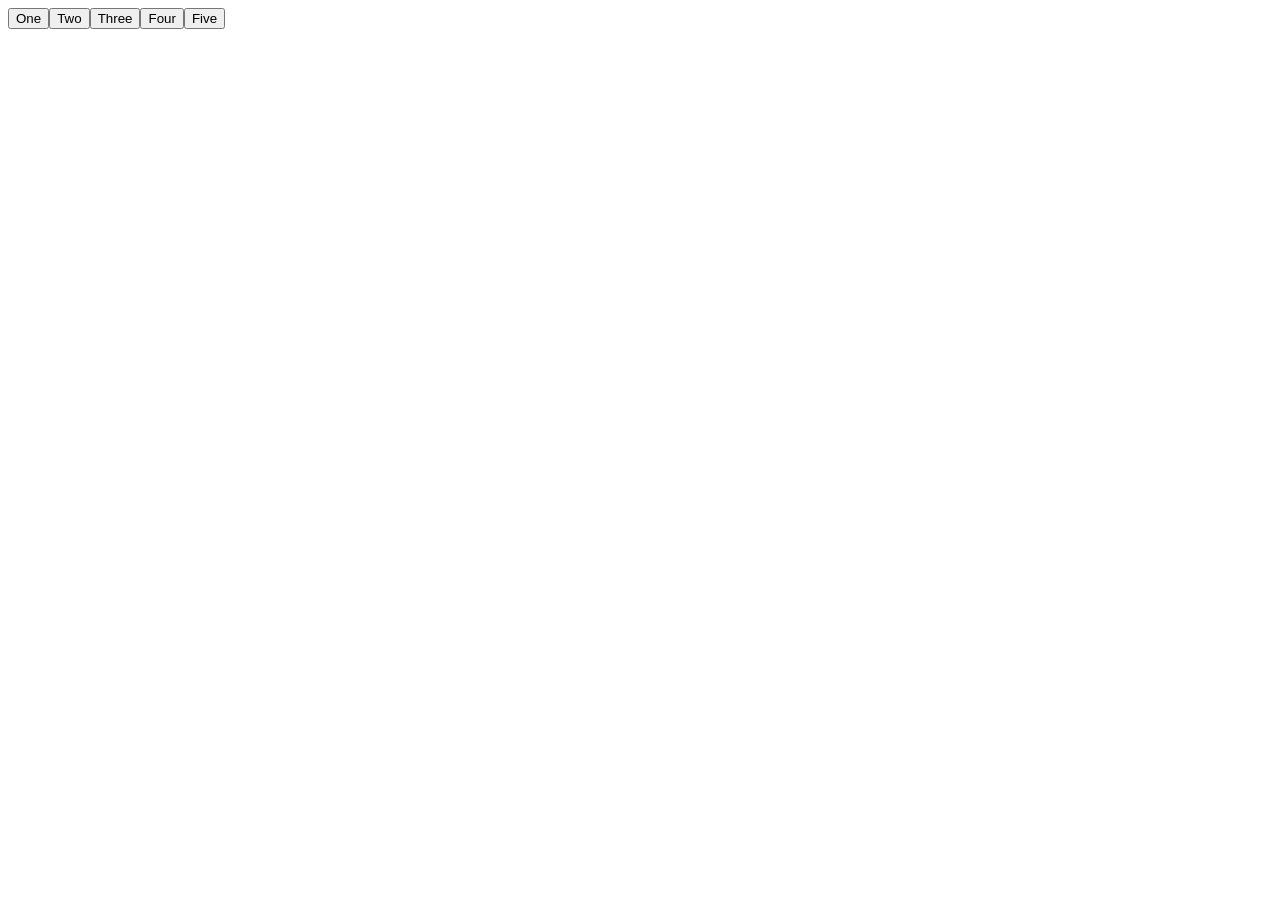
==== assignments/03-adventure-game/index.html @ 489d5c45 "updated" ====
<html>

<head>
    <title></title>
</head>

<body>
    <div id="buttonDataDiv">

    </div>
    <div id="buttonsDiv"></div>

    <!-- <button id="buttonOne" onclick="buttonClick(e)">One</button>
        <button id="buttonTwo" onclick="buttonClick(e)">Two</button>
        <button id="buttonThree" onclick="buttonClick(e)">Three</button>
        <button id="buttonFour" onclick="buttonClick(e)">Four</button> -->
    <!-- <button id="buttonOne" onclick="buttonOne()">One</button>
        <button id="buttonTwo" onclick="buttonTwo()">Two</button>
        <button id="buttonThree" onclick="buttonThree()">Three</button>
        <button id="buttonFour" onclick="buttonFour()">Four</button>  -->
    <script>
        
        let buttonData = ["One", "Two", "Three", "Four", "Five"];
        let buttonDataDiv = document.querySelector("#buttonDataDiv");
        let buttonsDiv = document.querySelector("#buttonsDiv");
        // let i = 0; 
        // while (i<buttonData.length){

        //     i++;
        // }
        function buttonClick(e) {
            console.log(e.target.innerHTML);
            buttonDataDiv.innerHTML = e.target.innerHTML;
        }
        for (let i = 0; i < buttonData.length; i++) {
            let buttonObj = document.createElement("button");
            buttonObj.innerHTML = buttonData[i];
            buttonObj.addEventListener("CLick", buttonClick);
            buttonsDiv.append(buttonObj);

        }
        // function buttonClick(e){
        //     console.log(e)

        // }
        // function buttonOne(){
        //     buttonDataDiv.innerHTML = "One";
        // }
        // function buttonTwo(){
        //     buttonDataDiv.innerHTML = "Two";
        // }
        // function buttonThree(){
        //     buttonDataDiv.innerHTML = "Three";
        // }
        // function buttonFour(){
        //     buttonDataDiv.innerHTML = "Four";
        // }
    </script>
</body>

</html>
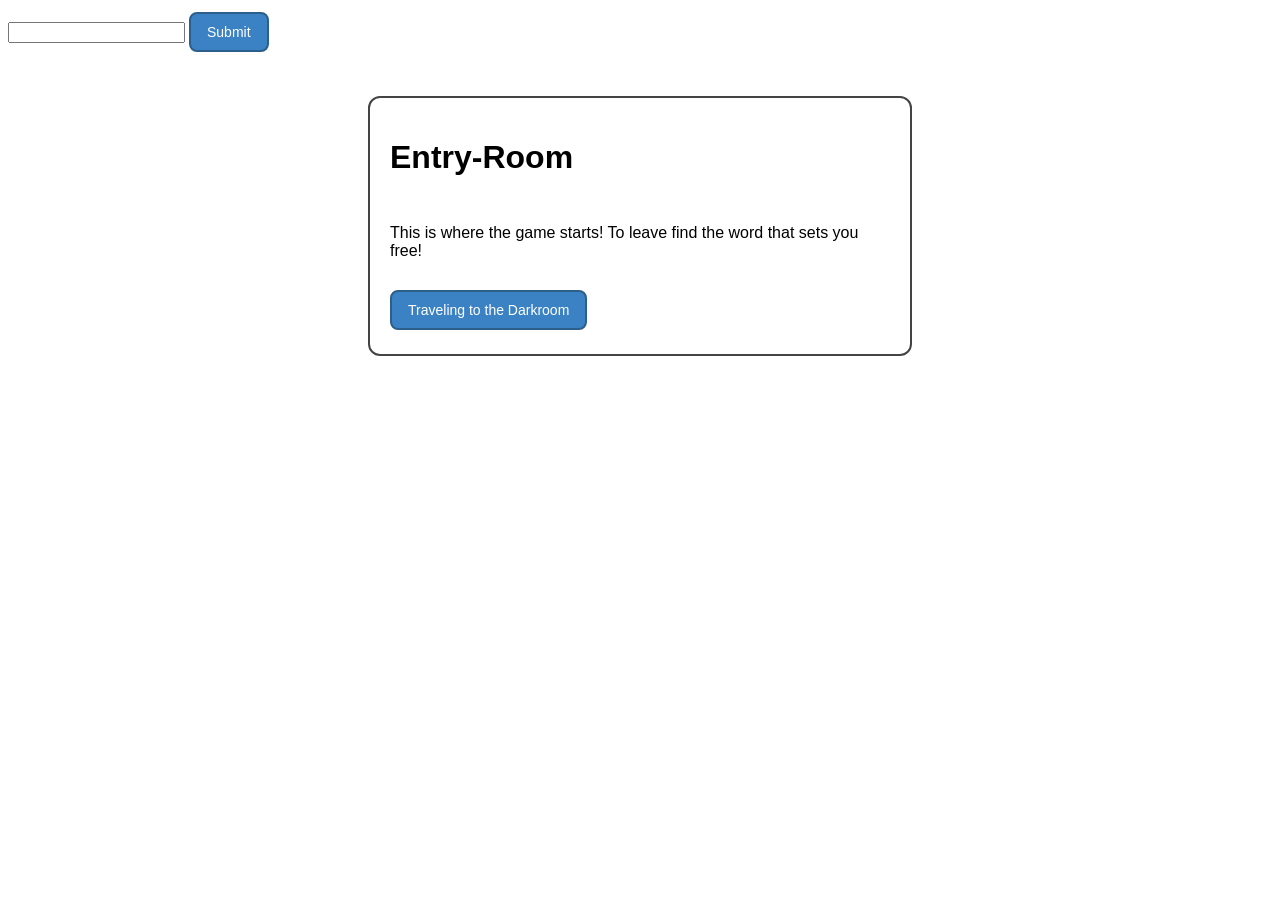
==== commit 441eee9b: "subs" ====
--- a/assignments/03-adventure-game/index.html
+++ b/assignments/03-adventure-game/index.html
@@ -2,60 +2,15 @@
 
 <head>
     <title></title>
+     <link rel="stylesheet" href="style.css">
 </head>
 
 <body>
-    <div id="buttonDataDiv">
-
-    </div>
-    <div id="buttonsDiv"></div>
-
-    <!-- <button id="buttonOne" onclick="buttonClick(e)">One</button>
-        <button id="buttonTwo" onclick="buttonClick(e)">Two</button>
-        <button id="buttonThree" onclick="buttonClick(e)">Three</button>
-        <button id="buttonFour" onclick="buttonClick(e)">Four</button> -->
-    <!-- <button id="buttonOne" onclick="buttonOne()">One</button>
-        <button id="buttonTwo" onclick="buttonTwo()">Two</button>
-        <button id="buttonThree" onclick="buttonThree()">Three</button>
-        <button id="buttonFour" onclick="buttonFour()">Four</button>  -->
-    <script>
-        
-        let buttonData = ["One", "Two", "Three", "Four", "Five"];
-        let buttonDataDiv = document.querySelector("#buttonDataDiv");
-        let buttonsDiv = document.querySelector("#buttonsDiv");
-        // let i = 0; 
-        // while (i<buttonData.length){
-
-        //     i++;
-        // }
-        function buttonClick(e) {
-            console.log(e.target.innerHTML);
-            buttonDataDiv.innerHTML = e.target.innerHTML;
-        }
-        for (let i = 0; i < buttonData.length; i++) {
-            let buttonObj = document.createElement("button");
-            buttonObj.innerHTML = buttonData[i];
-            buttonObj.addEventListener("CLick", buttonClick);
-            buttonsDiv.append(buttonObj);
-
-        }
-        // function buttonClick(e){
-        //     console.log(e)
-
-        // }
-        // function buttonOne(){
-        //     buttonDataDiv.innerHTML = "One";
-        // }
-        // function buttonTwo(){
-        //     buttonDataDiv.innerHTML = "Two";
-        // }
-        // function buttonThree(){
-        //     buttonDataDiv.innerHTML = "Three";
-        // }
-        // function buttonFour(){
-        //     buttonDataDiv.innerHTML = "Four";
-        // }
-    </script>
+    <input id="inputElement" type="text">
+    <button id="passwordButton">Submit</button>
+    <div id="resultDiv"></div>
+    <div id="roomRoot"></div>
+    <script src="script.js"></script>
 </body>
 
 </html>
--- a/assignments/03-adventure-game/style.css
+++ b/assignments/03-adventure-game/style.css
@@ -0,0 +1,28 @@
+#roomRoot {
+    display: flex;
+    flex-direction: column;
+    align-items: flex-start;
+    gap: 10px;
+    max-width: 500px;
+    margin: 40px auto;
+    padding: 20px;
+    border: 2px solid #444;
+    border-radius: 12px;
+    font-family: sans-serif;
+}
+
+button {
+    padding: 10px 16px;
+    margin: 4px 0;
+    border: 2px solid #2c5f8a;
+    border-radius: 8px;
+    background-color: #3b82c4;
+    color: white;
+    font-size: 14px;
+    cursor: pointer;
+}
+
+button:hover {
+    background-color: #2c5f8a;
+    border-color: #1a3d5c;
+}
